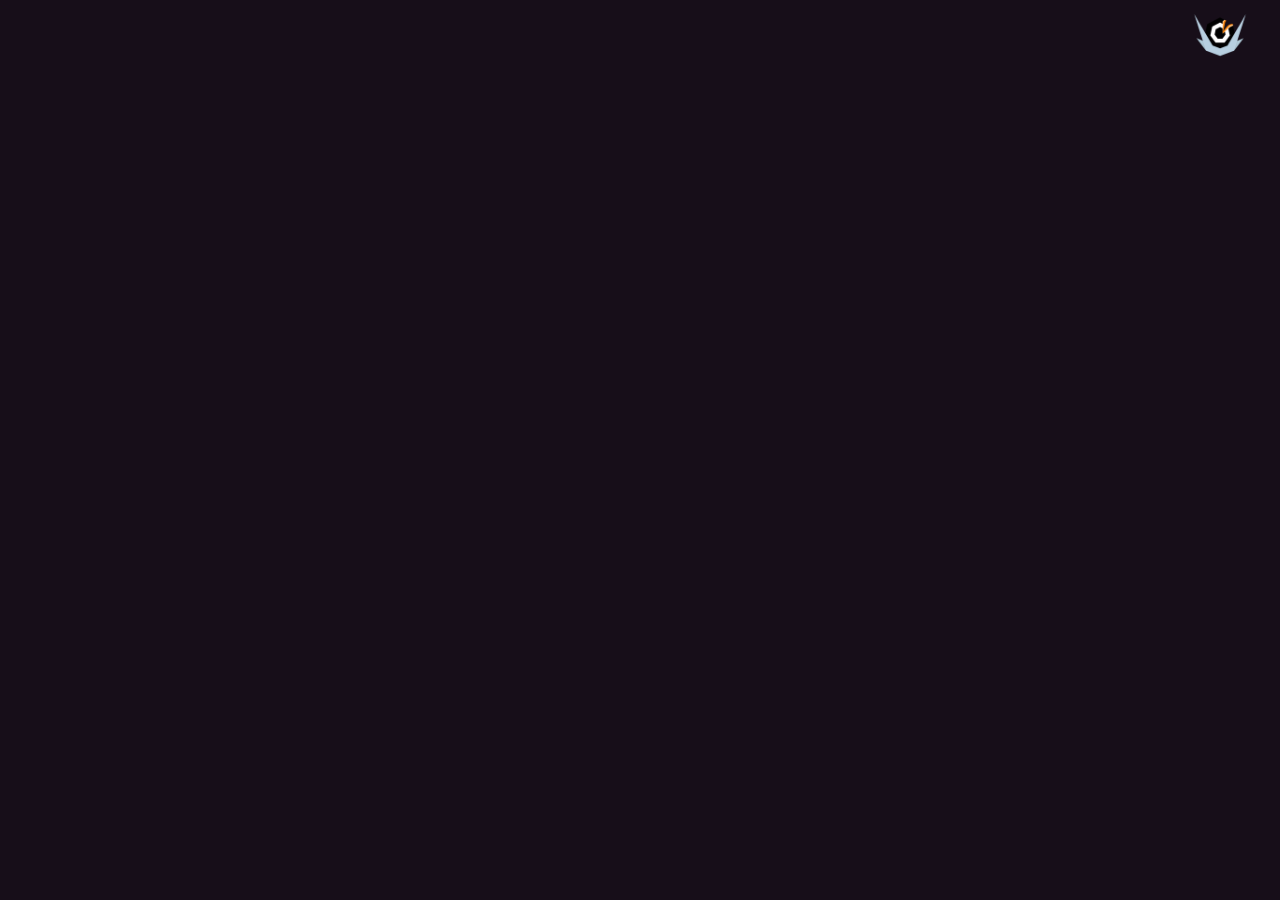
==== index.html @ 0fc14863 "BYTE - Ware Website" ====
<!DOCTYPE html>
<html lang="en">
<head>
    <meta charset="UTF-8">
    <meta name="viewport" content="width=device-width, initial-scale=1.0">
    <title>BYTE Product Page</title>
    <link rel="stylesheet" href="byte_style.css" ></link>
    <link rel="icon" href="Images/BYTEWare_Icon.png"></link>
</head>
<body>
    <div>
        <h2 class="header">BYTE-Ware™   <a href="index.html">&emsp;&emsp;&emsp;home</a> 
            <a href="about.html">&emsp;&emsp;&emsp;about</a>
            <a href="employees.html">&emsp;&emsp;&emsp;employees</a>
            <img src="Images/BYTEWare_Icon.png" style="height: 60px; width: 60px;" class="icon"></img></h2>
        <img src="Images/BYTEWare_Icon.png" style="height: 60px; width: 60px;" class="icon"></img>
    </div>
    <h1 class="parallax">BYTE</h1>
    <h2 class="main-body">Here at BYTE-Ware, our job is to insure that your product meets your <a href="https://twitter.com/Featherles656">standards.</a></h2>
</body>
</html>
---- byte_style.css ----
@import url('https://fonts.googleapis.com/css2?family=Open+Sans:ital,wght@0,300..800;1,300..800&display=swap');

@font-face {
    font-family: Square_;
    src: url(Fonts/Square.ttf);
}

@keyframes fadeIn 
{
    0% { opacity: 0; }
    100% { opacity: 1; }
}
@keyframes clear 
{
    0% { opacity: 0; }
    100% { opacity: 0; }
}


body{
    background-color: #170e19;
    color: #c0d1cc;
    font-weight: 300;
}


.header{
    opacity: 0;
    position: inherit;
    font-family: Square_;
    background-color: #2f213b;
    text-align: left;
    padding-left: 10px;
    padding-top: 5px;
    height: 30px;
    border-radius: 2px;
    border: 1px solid #433a60;

    animation-name: fadeIn;
    animation-delay: .2s;
    animation-duration: 2s;
    animation-fill-mode: forwards;
}

.header a:link{
    text-decoration: none;
    color: #c0d1cc;
}

.header a:visited{
    text-decoration: none;
    color: #c0d1cc;
}

.header a:hover{
    text-decoration: none;
}

.header a:active{
    text-decoration: none;
}

.head
{
    opacity: 0;
    text-align: center;
    font-family: Square_;
    padding-left: 200px;
    padding-right: 200px;
    letter-spacing: 3px;
    font-size: 20px;

    animation-name: fadeIn;
    animation-delay: .4s;
    animation-duration: 2s;
    animation-fill-mode: forwards;
}

.icon{
    position: absolute;
    right: 30px;
    top: 5px;
}

.main-body{
    opacity: 0;
    text-align: center;
    font-family: 'Open Sans';
    padding-left: 200px;
    padding-right: 200px;
    letter-spacing: 3px;
    font-size: 20px;

    animation-name: fadeIn;
    animation-delay: .6s;
    animation-duration: 2s;
    animation-fill-mode: forwards;
}

.footer{
    background-color: #2f213b;
    text-align: left;
    font-family: 'Open Sans';
    padding-left: 200px;
    padding-right: 200px;
    letter-spacing: 3px;
    font-size: 20px;

    padding-top: 50px;
    padding-bottom: 50px;
    background: cover;
}

img {
    
}

@keyframes img-up-down {
    0% {
        background-attachment: bottom;
    }

    100% {
        background-attachment: top;
    }
}

.parallax {
    opacity: 0;
    /* The image used */
    background-image: url("Images/BYTE_Product_Image.png");
  
    /* Set a specific height */
    min-height: 500px;
  
    /* Create the parallax scrolling effect */
    background-attachment: fixed;
    background-position: center;
    background-repeat: no-repeat;
    background-size: cover;
    border-radius: 5px;

    padding-top: 15px;

    text-align: left;
    text-indent: 50px;
    font-family: Square_;

    animation-name: fadeIn;
    animation-delay: .4s;
    animation-duration: 2s;
    animation-fill-mode: forwards;
  }




.divider
{
    opacity: 0;
    border-top: 3px solid rgb(93, 93, 93);
    width: 40%;
    animation-name: fadeIn;
    animation-delay: .4s;
    animation-duration: 2s;
    animation-fill-mode: forwards;
}
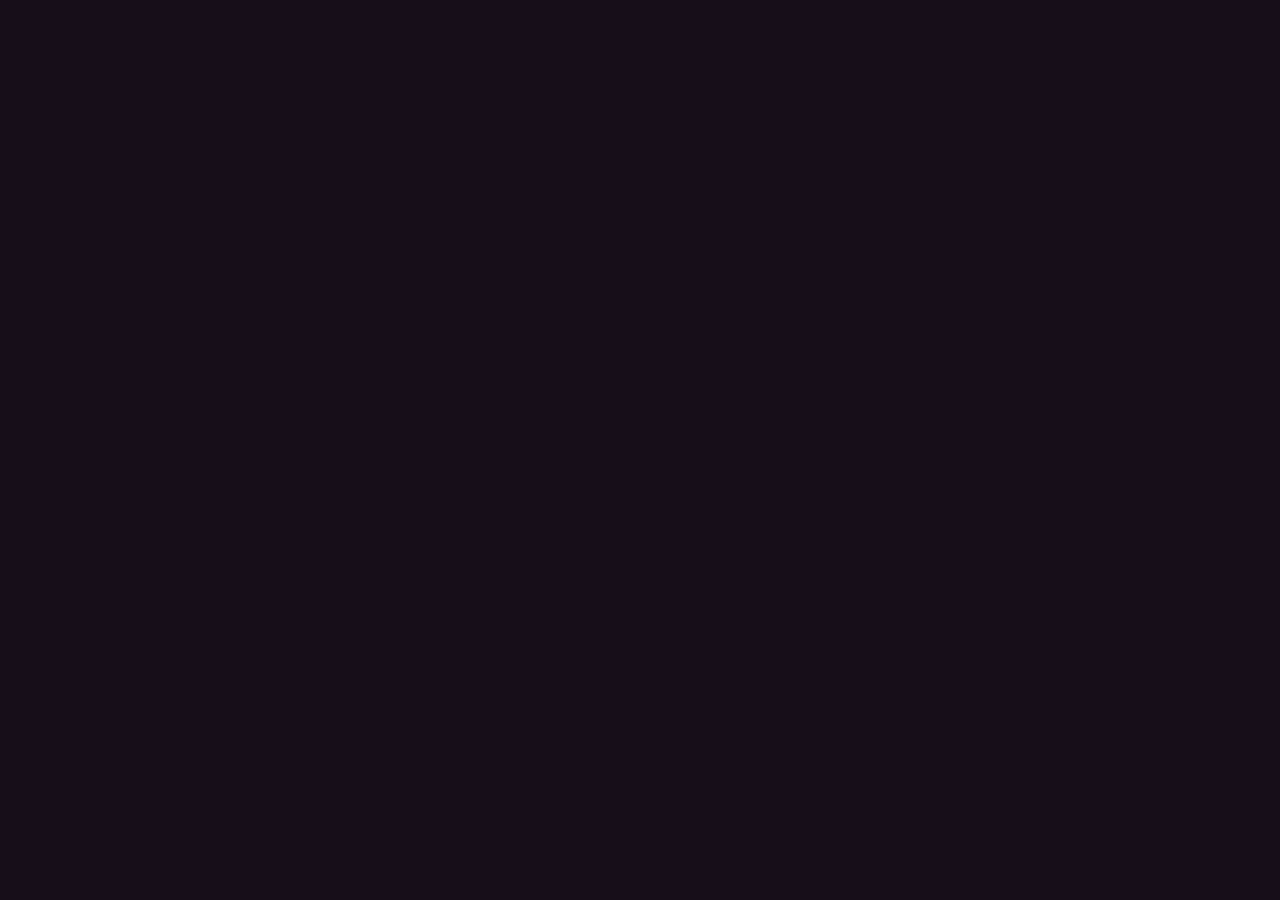
==== commit d9c6dbc8: "Some stuff" ====
--- a/index.html
+++ b/index.html
@@ -8,13 +8,10 @@
     <link rel="icon" href="Images/BYTEWare_Icon.png"></link>
 </head>
 <body>
-    <div>
-        <h2 class="header">BYTE-Ware™   <a href="index.html">&emsp;&emsp;&emsp;home</a> 
-            <a href="about.html">&emsp;&emsp;&emsp;about</a>
-            <a href="employees.html">&emsp;&emsp;&emsp;employees</a>
-            <img src="Images/BYTEWare_Icon.png" style="height: 60px; width: 60px;" class="icon"></img></h2>
-        <img src="Images/BYTEWare_Icon.png" style="height: 60px; width: 60px;" class="icon"></img>
-    </div>
+    <h2 class="header">BYTE-Ware™   <a href="index.html">&emsp;&emsp;&emsp;home</a> 
+        <a href="about.html">&emsp;&emsp;&emsp;about</a>
+        <a href="employees.html">&emsp;&emsp;&emsp;employees</a>
+        <img src="Images/BYTEWare_Icon.png" style="height: 60px; width: 60px;" class="icon"></img></h2>
     <h1 class="parallax">BYTE</h1>
     <h2 class="main-body">Here at BYTE-Ware, our job is to insure that your product meets your <a href="https://twitter.com/Featherles656">standards.</a></h2>
 </body>
--- a/byte_style.css
+++ b/byte_style.css
@@ -16,17 +16,22 @@
     100% { opacity: 0; }
 }
 
+*{
+    
+    margin: 0;
+}
 
 body{
     background-color: #170e19;
     color: #c0d1cc;
     font-weight: 300;
+    text-shadow: 1px, 1px, 2px, black;
 }
 
 
 .header{
     opacity: 0;
-    position: inherit;
+    position: initial;
     font-family: Square_;
     background-color: #2f213b;
     text-align: left;
@@ -101,17 +106,8 @@
     background-color: #2f213b;
     text-align: left;
     font-family: 'Open Sans';
-    padding-left: 200px;
-    padding-right: 200px;
     letter-spacing: 3px;
     font-size: 20px;
-
-    padding-top: 50px;
-    padding-bottom: 50px;
-    background: cover;
-}
-
-img {
     
 }
 
@@ -119,7 +115,7 @@
     0% {
         background-attachment: bottom;
     }
-
+    
     100% {
         background-attachment: top;
     }
@@ -128,29 +124,29 @@
 .parallax {
     opacity: 0;
     /* The image used */
-    background-image: url("Images/BYTE_Product_Image.png");
-  
+    background:  url("Images/BYTE_Product_Image.png");
+    
     /* Set a specific height */
     min-height: 500px;
-  
+    
     /* Create the parallax scrolling effect */
     background-attachment: fixed;
     background-position: center;
     background-repeat: no-repeat;
     background-size: cover;
     border-radius: 5px;
-
+    
     padding-top: 15px;
-
+    
     text-align: left;
     text-indent: 50px;
     font-family: Square_;
-
+    
     animation-name: fadeIn;
     animation-delay: .4s;
     animation-duration: 2s;
     animation-fill-mode: forwards;
-  }
+}
 
 
 
@@ -164,4 +160,14 @@
     animation-delay: .4s;
     animation-duration: 2s;
     animation-fill-mode: forwards;
+}
+
+footer *{
+    box-sizing: border-box;
+    padding: 0;
+    margin: 0;
+}
+
+footer{
+    background-color: #2f213b;
 }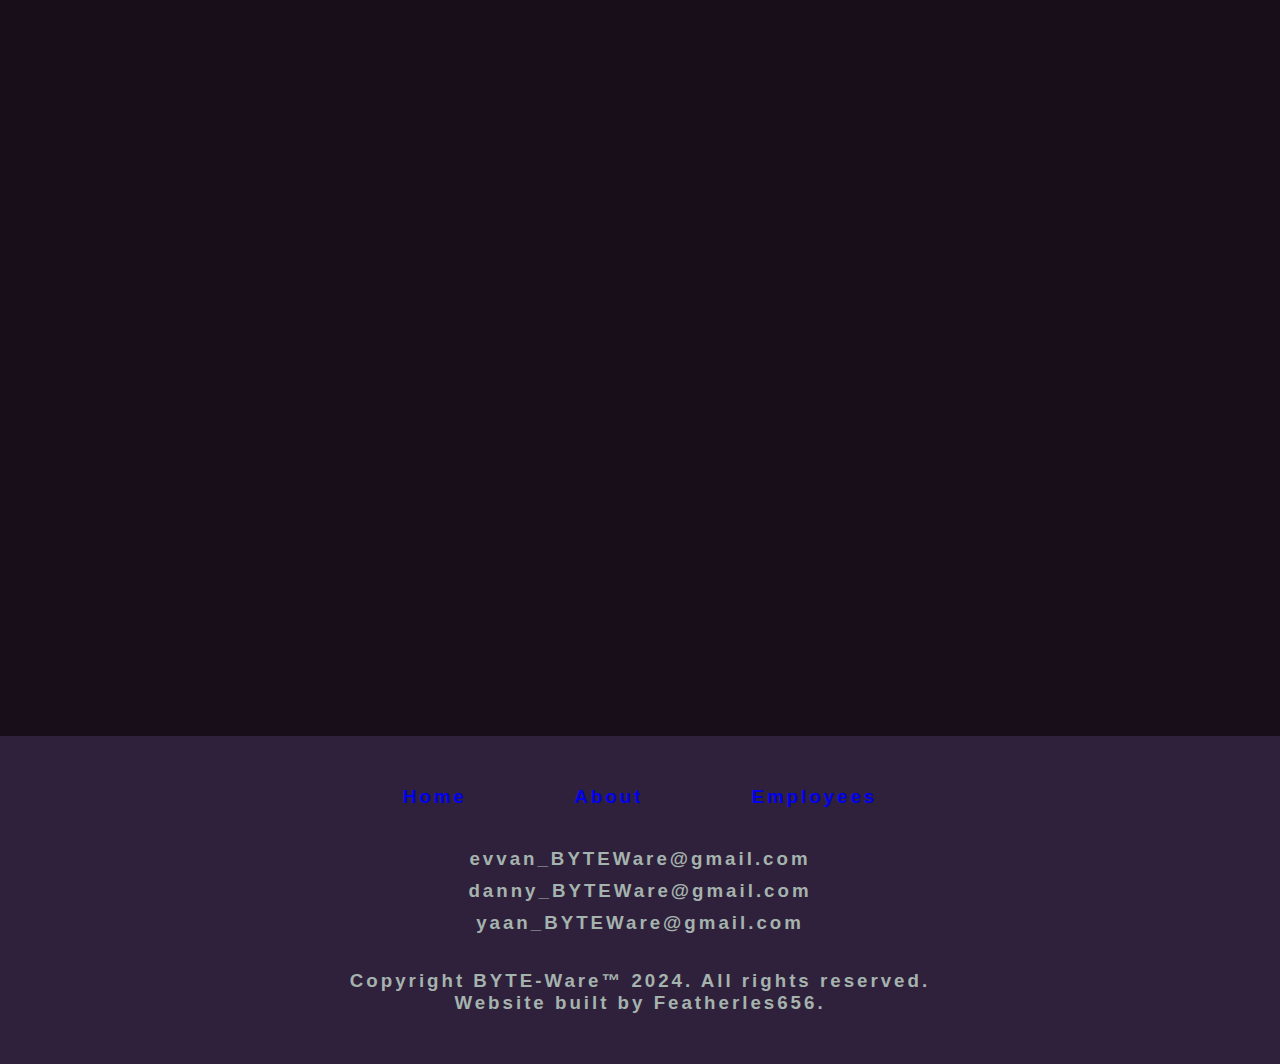
==== commit 5ba1bbcf: "Added footer" ====
--- a/index.html
+++ b/index.html
@@ -6,13 +6,43 @@
     <title>BYTE Product Page</title>
     <link rel="stylesheet" href="byte_style.css" ></link>
     <link rel="icon" href="Images/BYTEWare_Icon.png"></link>
+    <link rel="stylesheet" href="https://cdnjs.cloudflare.com/ajax/libs/font-awesome/6.5.1/css/all.min.css" integrity="sha512-DTOQO9RWCH3ppGqcWaEA1BIZOC6xxalwEsw9c2QQeAIftl+Vegovlnee1c9QX4TctnWMn13TZye+giMm8e2LwA==" crossorigin="anonymous" referrerpolicy="no-referrer" />
 </head>
 <body>
-    <h2 class="header">BYTE-Ware™   <a href="index.html">&emsp;&emsp;&emsp;home</a> 
+    <div>
+        <h2 class="header">BYTE-Ware™   <a href="index.html">&emsp;&emsp;&emsp;home</a> 
         <a href="about.html">&emsp;&emsp;&emsp;about</a>
         <a href="employees.html">&emsp;&emsp;&emsp;employees</a>
-        <img src="Images/BYTEWare_Icon.png" style="height: 60px; width: 60px;" class="icon"></img></h2>
+        <img src="Images/BYTEWare_Icon.png" style="height: 30px; width: 30px;" class="icon"></img></h2>
+    </div>
     <h1 class="parallax">BYTE</h1>
-    <h2 class="main-body">Here at BYTE-Ware, our job is to insure that your product meets your <a href="https://twitter.com/Featherles656">standards.</a></h2>
+    <div style="padding-top: 50px; padding-bottom: 80px;">
+        <h2 class="main-body">Here at BYTE-Ware, our job is to insure that your product meets your <a href="https://twitter.com/Featherles656">standards.</a></h2>
+    </div>
+
+    <footer>
+        <div class="footer" style="padding-top: 50px;">
+            <div style="word-spacing: 100px;">
+                <h3><a href="index.html">Home</a> <a href="about.html">About</a> <a href="employees.html">Employees</a></h3>
+            </div>
+            <div style="padding-top: 20px;" class="icons">
+                <a href="https://twitter.com/subsurfacep3"><i class="fa-brands fa-twitter"></i></a>
+                <a href="https://www.youtube.com/@averyocean65"><i class="fa-brands fa-youtube"></i></a>
+                <a href="https://github.com/averyocean65"><i class="fa-brands fa-github"></i></a>
+                <a href="https://discord.gg/FZeQcMXW4A"><i class="fa-brands fa-discord"></i></a>
+            </div>
+            <div style="padding-top: 10px;">
+                <h3 style="padding-top: 10px;">evvan_BYTEWare@gmail.com</h3>
+                <h3 style="padding-top: 10px;">danny_BYTEWare@gmail.com</h3>
+                <h3 style="padding-top: 10px;">yaan_BYTEWare@gmail.com</h3>
+            </div>
+
+            <div>
+                <br><br>
+                <h3>Copyright BYTE-Ware™ 2024. All rights reserved.</h3>
+                <h3>Website built by Featherles656.</h3>
+            </div>
+        </div>
+    </footer>
 </body>
 </html>--- a/byte_style.css
+++ b/byte_style.css
@@ -87,6 +87,11 @@
     top: 5px;
 }
 
+.icons{
+    font-size: 30px;
+    word-spacing: 30px;
+}
+
 .main-body{
     opacity: 0;
     text-align: center;
@@ -105,10 +110,29 @@
 .footer{
     background-color: #2f213b;
     text-align: left;
-    font-family: 'Open Sans';
+    font-family: Arial, Helvetica, sans-serif;
+    font-weight:100;
     letter-spacing: 3px;
-    font-size: 20px;
-    
+    text-align: center;
+    color: #a5b3ae;
+    padding-bottom: 50px;
+}
+
+.footer a{
+    text-decoration: none;
+}
+
+.footer a:hover{
+    color: #c0d1cc;
+}
+
+.footer a:visited{
+    text-decoration: none;
+    color: #c0d1cc;
+}
+
+.footer a:active{
+    text-decoration: none;
 }
 
 @keyframes img-up-down {
@@ -148,26 +172,6 @@
     animation-fill-mode: forwards;
 }
 
-
-
-
-.divider
-{
-    opacity: 0;
-    border-top: 3px solid rgb(93, 93, 93);
-    width: 40%;
-    animation-name: fadeIn;
-    animation-delay: .4s;
-    animation-duration: 2s;
-    animation-fill-mode: forwards;
-}
-
-footer *{
-    box-sizing: border-box;
-    padding: 0;
-    margin: 0;
-}
-
 footer{
     background-color: #2f213b;
 }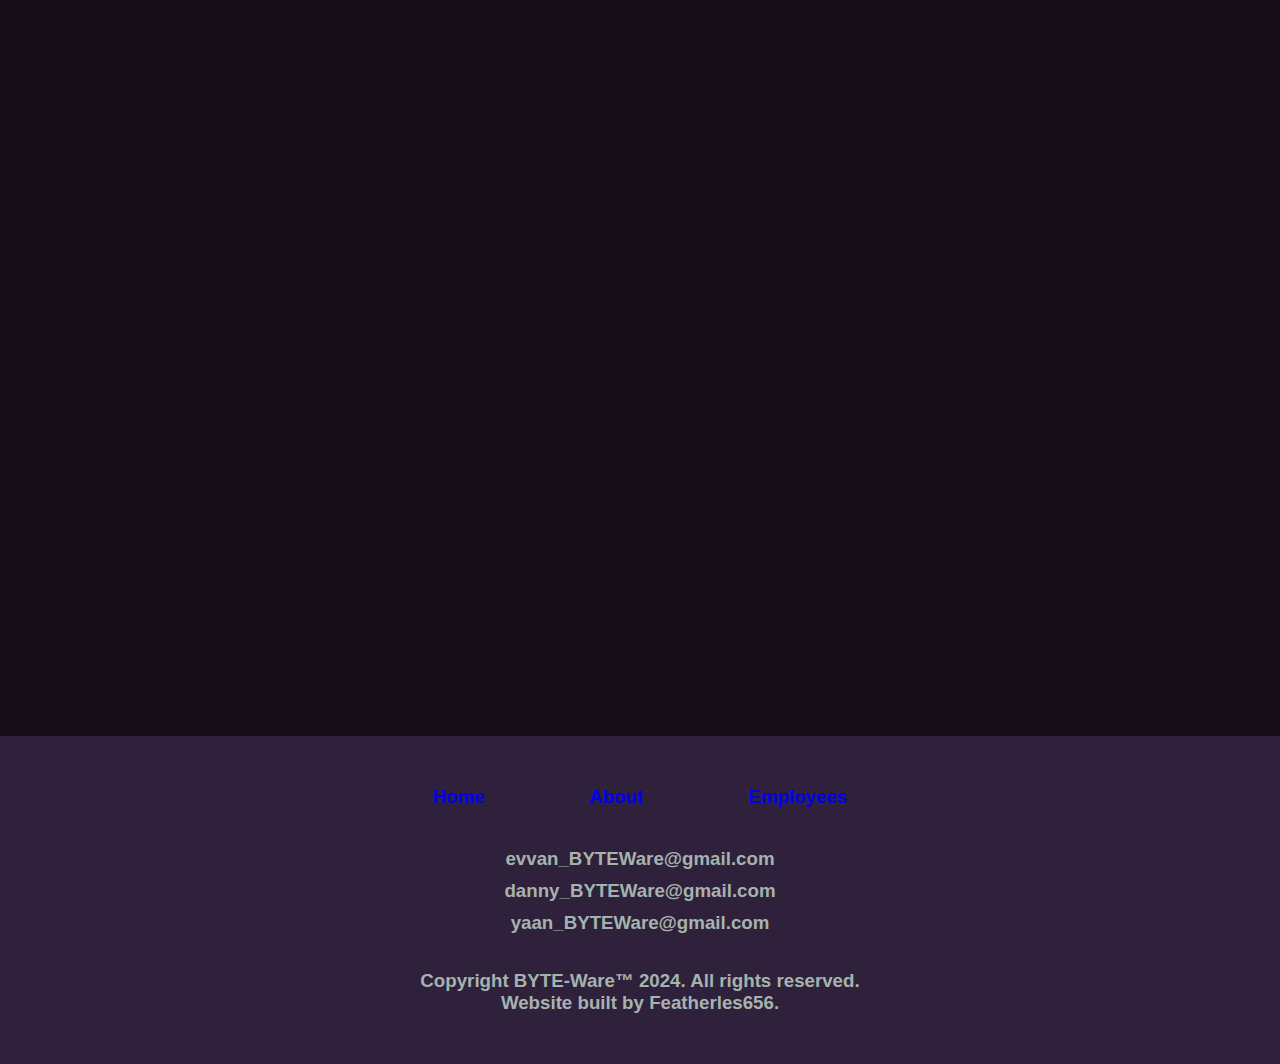
==== commit 00ae177d: "index.html now in root folder" ====
--- a/index.html
+++ b/index.html
@@ -4,16 +4,16 @@
     <meta charset="UTF-8">
     <meta name="viewport" content="width=device-width, initial-scale=1.0">
     <title>BYTE Product Page</title>
-    <link rel="stylesheet" href="byte_style.css" ></link>
+    <link rel="stylesheet" href="../styles/byte_style.css" ></link>
     <link rel="icon" href="Images/BYTEWare_Icon.png"></link>
     <link rel="stylesheet" href="https://cdnjs.cloudflare.com/ajax/libs/font-awesome/6.5.1/css/all.min.css" integrity="sha512-DTOQO9RWCH3ppGqcWaEA1BIZOC6xxalwEsw9c2QQeAIftl+Vegovlnee1c9QX4TctnWMn13TZye+giMm8e2LwA==" crossorigin="anonymous" referrerpolicy="no-referrer" />
 </head>
 <body>
     <div>
         <h2 class="header">BYTE-Ware™   <a href="index.html">&emsp;&emsp;&emsp;home</a> 
-        <a href="about.html">&emsp;&emsp;&emsp;about</a>
-        <a href="employees.html">&emsp;&emsp;&emsp;employees</a>
-        <img src="Images/BYTEWare_Icon.png" style="height: 30px; width: 30px;" class="icon"></img></h2>
+        <a href="pages/about.html">&emsp;&emsp;&emsp;about</a>
+        <a href="pages/employees.html">&emsp;&emsp;&emsp;employees</a>
+        <img src="../Images/BYTEWare_Icon.png" style="height: 30px; width: 30px;" class="icon"></img></h2>
     </div>
     <h1 class="parallax">BYTE</h1>
     <div style="padding-top: 50px; padding-bottom: 80px;">
@@ -23,7 +23,7 @@
     <footer>
         <div class="footer" style="padding-top: 50px;">
             <div style="word-spacing: 100px;">
-                <h3><a href="index.html">Home</a> <a href="about.html">About</a> <a href="employees.html">Employees</a></h3>
+                <h3><a href="index.html">Home</a> <a href="pages/about.html">About</a> <a href="pages/employees.html">Employees</a></h3>
             </div>
             <div style="padding-top: 20px;" class="icons">
                 <a href="https://twitter.com/subsurfacep3"><i class="fa-brands fa-twitter"></i></a>
--- a/styles/byte_style.css
+++ b/styles/byte_style.css
@@ -0,0 +1,183 @@
+@import url('https://fonts.googleapis.com/css2?family=Open+Sans:ital,wght@0,300..800;1,300..800&display=swap');
+
+@font-face {
+    font-family: Square_;
+    src: url(../Fonts/Square.ttf);
+}
+
+@keyframes fadeIn 
+{
+    0% { opacity: 0; }
+    100% { opacity: 1; }
+}
+@keyframes clear 
+{
+    0% { opacity: 0; }
+    100% { opacity: 0; }
+}
+
+*{
+    
+    margin: 0;
+}
+
+body{
+    background-color: #170e19;
+    color: #c0d1cc;
+    font-weight: 300;
+    text-shadow: 1px, 1px, 2px, black;
+}
+
+
+.header{
+    opacity: 0;
+    position: initial;
+    font-family: Square_;
+    background-color: #2f213b;
+    text-align: left;
+    padding-left: 10px;
+    padding-top: 5px;
+    height: 30px;
+    border-radius: 2px;
+    border: 1px solid #433a60;
+
+    animation-name: fadeIn;
+    animation-delay: .2s;
+    animation-duration: 2s;
+    animation-fill-mode: forwards;
+}
+
+.header a:link{
+    text-decoration: none;
+    color: #c0d1cc;
+}
+
+.header a:visited{
+    text-decoration: none;
+    color: #c0d1cc;
+}
+
+.header a:hover{
+    text-decoration: none;
+}
+
+.header a:active{
+    text-decoration: none;
+}
+
+.head
+{
+    opacity: 0;
+    text-align: center;
+    font-family: Square_;
+    padding-left: 200px;
+    padding-right: 200px;
+    letter-spacing: 3px;
+    font-size: 20px;
+
+    animation-name: fadeIn;
+    animation-delay: .4s;
+    animation-duration: 2s;
+    animation-fill-mode: forwards;
+}
+
+.icon{
+    position: absolute;
+    right: 30px;
+    top: 5px;
+}
+
+.icons{
+    font-size: 30px;
+    word-spacing: 30px;
+}
+
+.main-body{
+    opacity: 0;
+    text-align: center;
+    font-family: 'Open Sans';
+    padding-left: 200px;
+    padding-right: 200px;
+    letter-spacing: 3px;
+    font-size: 20px;
+
+    animation-name: fadeIn;
+    animation-delay: .6s;
+    animation-duration: 2s;
+    animation-fill-mode: forwards;
+}
+
+.footer{
+    background-color: #2f213b;
+    text-align: left;
+    font-family: Arial, Helvetica, sans-serif;
+    font-weight:100;
+    text-align: center;
+    color: #a5b3ae;
+    padding-bottom: 50px;
+}
+
+.footer a{
+    text-decoration: none;
+}
+
+.footer a:hover{
+    color: #c0d1cc;
+}
+
+.footer a:visited{
+    text-decoration: none;
+    color: #c0d1cc;
+}
+
+.footer a:active{
+    text-decoration: none;
+}
+
+@keyframes img-up-down {
+    0% {
+        background-attachment: bottom;
+    }
+    
+    100% {
+        background-attachment: top;
+    }
+}
+
+.parallax {
+    opacity: 0;
+    /* The image used */
+    background-color: black;
+    background:  url("../Images/BYTE_Product_Image.png");
+    
+    /* Set a specific height */
+    min-height: 500px;
+    
+    /* Create the parallax scrolling effect */
+    background-attachment: fixed;
+    background-position: center;
+    background-repeat: no-repeat;
+    background-size: cover;
+    border-radius: 5px;
+    
+    padding-top: 15px;
+    
+    text-align: left;
+    text-indent: 50px;
+    font-family: Square_;
+    
+    animation-name: fadeIn;
+    animation-delay: .4s;
+    animation-duration: 2s;
+    animation-fill-mode: forwards;
+}
+
+@media only screen and (max-device-width: 1366px) {
+    .parallax {
+      background-attachment: scroll;
+    }
+}
+
+footer{
+    background-color: #2f213b;
+}